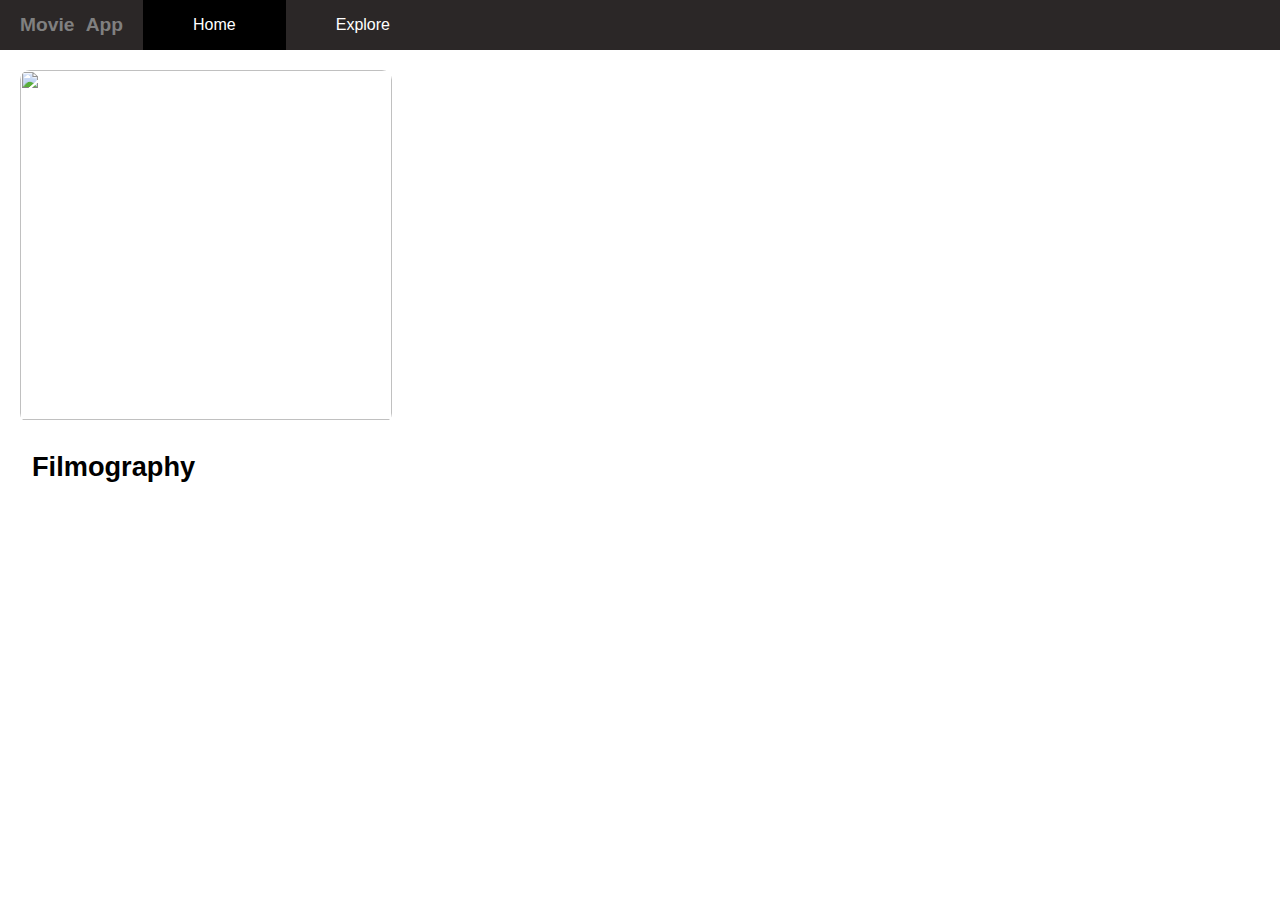
==== actor-detail.html @ 5023fcd1 "second changes in css" ====
<!DOCTYPE html>
<html lang="en">
<head>
    <meta charset="UTF-8">
    <meta name="viewport" content="width=device-width, initial-scale=1.0">
	<meta http-equiv="X-UA-Compatible" content="ie=edge">
	<link rel="stylesheet" href="./css/actor-page.css">
    <title>Movie-World</title>
</head>
<body>
    <section class="container section">

			<header>
					<nav class="menu">
						<section class="menu__logo">
							<h1 class="logo__heading">
								<a class="logo__link" href="./index.html">Movie App</a>
							</h1>
						</section>
						<ul class="menu__list" role="menu">
							<li class="menu__item menu__item--active"><a href="#" tabindex="1" class="menu__link">Home</a></li>
							<li class="menu__item"><a href="#" tabindex="2" class="menu__link">Explore</a></li>
						</ul>
					</nav>
			</header>

		<!-- Main Content starts here -->
		<main class="actor-details">
			
			<article class="actor__intro">
				<figure class="actor__banner">
					<img class="actor__image" src="" alt="">
				</figure>
				<section class="actor__biography">
					<h2 class="actor__title"></h2>
					<p class="actor__dob"></p>
					<p class="actor__description"></p>
				</section>
			</article>

			<section class="actor__movie__dashboard">
				<h2 class="filmography__heading">Filmography</h2>
				
				<div class="movie__row">
										
				</div>

				<template id="filmList">
					<div class="actor__movie__year">					
						<h3 class="movie__year__heading"></h3>
						<section class="card__holder"></section>
					</div>
					
				</template>

				<template id="movie__card">
						<article class="movie__card">
							<p>Title : <span class="movie__title"></span></p>
							<p>Year : <span class="movie__year"></span></p>
							<p>Character : <span class="movie__character"></span></p>
						</article>
				</template>
			</section>
		</main>

	</section>
    <script type="module" src ='./js/actorDetailPage/actorDetail.js'></script>
</body>
</html>
---- css/actor-page.css ----
@import './reset.css';
@import './variable.css';
@import './header.css';


.actor__intro{
    display: flex;
    justify-content: space-between;
    flex-wrap: nowrap;
    padding : 20px;
    flex-direction: column;
}
.actor__banner{
    width: 100%;
    overflow: hidden;
    border-radius: 10px;
}

.actor__image{
    width: 100%;
    height: 350px;
}

.actor__biography{
    width: 100%;
}

.actor__title{
    font-size: 1.3em;
    margin-bottom: 10px;
    font-family: sans-serif;
}
.actor__dob{
    font-size: 0.8em;
    margin-bottom: 10px;
}
.actor__description{
    font-size: 1em;
    font-family: sans-serif;
}
.actor__movie__dashboard{
    width: 95%;
    margin: 0 auto;
}
.filmography__heading{
    font-size: 1.7em;
    font-weight: 600;
    margin : 10px 0 30px;
    font-family: sans-serif;
}

.actor__movie__year{

}
.movie__year__heading{
    font-size: 1.3em;
    padding : 15px 5px;
    background: lightgray;
    border-radius: 5px;
}
.card__holder{
    display: flex;
    flex-wrap: nowrap;
    justify-content: flex-start;
    margin:10px;
    overflow: hidden;
}
.movie__card{
    max-width: 25%;
    width: 25%;
    overflow: hidden;
}
.movie__card p{
    font-size: 1em;
    padding: 8px;
    font-family: sans-serif;
    font-weight: 500;
}

@media screen and (min-width : 768px){
    .actor__intro{
        flex-direction: row;
    }
    .actor__banner{
        width: 30%
    }
    .actor__biography{
        width: 65%;
    }
}
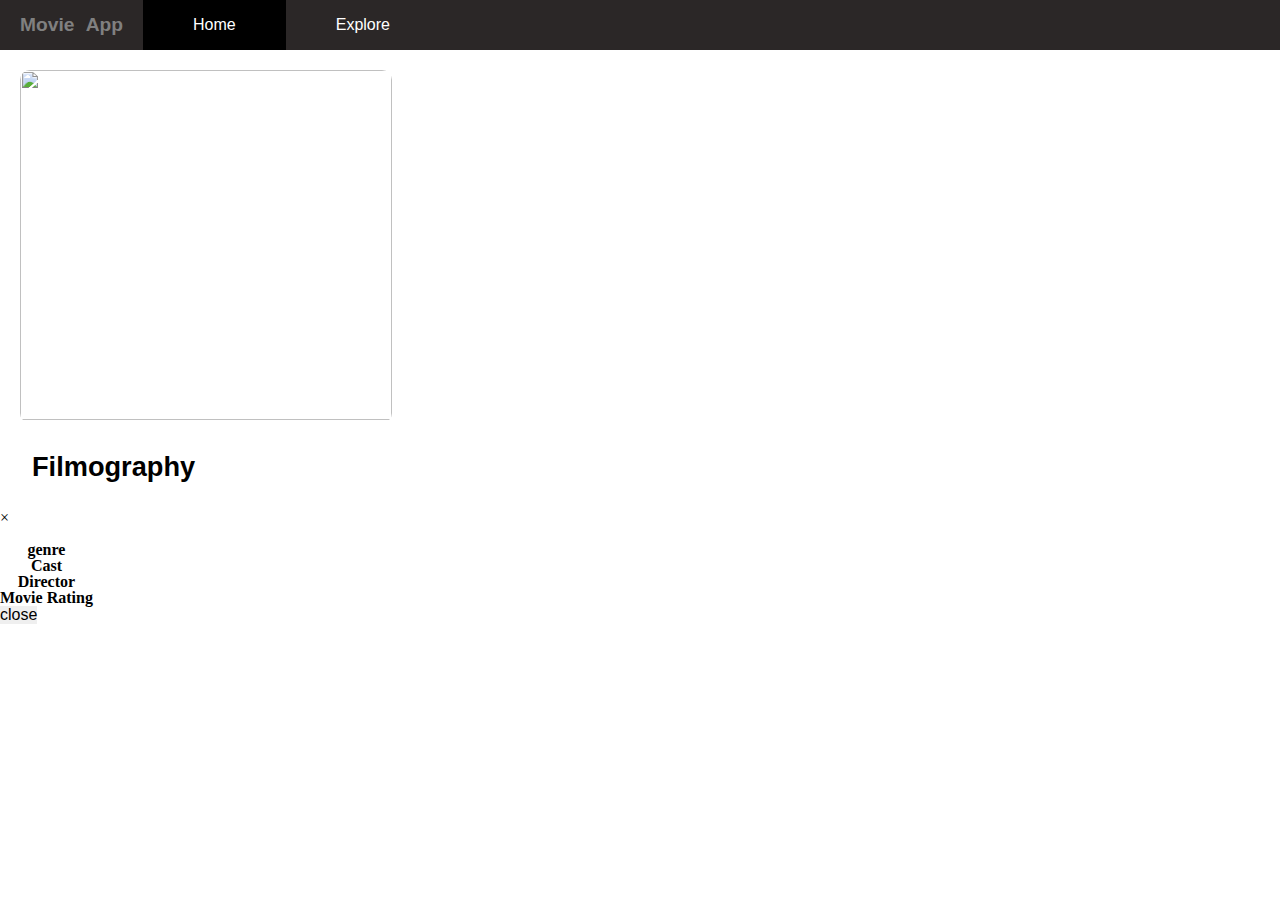
==== commit 1c0c7d20: "happy happy" ====
--- a/actor-detail.html
+++ b/actor-detail.html
@@ -8,21 +8,8 @@
     <title>Movie-World</title>
 </head>
 <body>
+	<article class="header__placeholder"></article>
     <section class="container section">
-
-			<header>
-					<nav class="menu">
-						<section class="menu__logo">
-							<h1 class="logo__heading">
-								<a class="logo__link" href="./index.html">Movie App</a>
-							</h1>
-						</section>
-						<ul class="menu__list" role="menu">
-							<li class="menu__item menu__item--active"><a href="#" tabindex="1" class="menu__link">Home</a></li>
-							<li class="menu__item"><a href="#" tabindex="2" class="menu__link">Explore</a></li>
-						</ul>
-					</nav>
-			</header>
 
 		<!-- Main Content starts here -->
 		<main class="actor-details">
@@ -61,9 +48,13 @@
 						</article>
 				</template>
 			</section>
+
+			<article class="card__template"></article>
+			<article class="popup__template"></article>
 		</main>
 
 	</section>
+	<script type="text/javascript" src="https://ajax.googleapis.com/ajax/libs/jquery/3.4.1/jquery.min.js"></script>
     <script type="module" src ='./js/actorDetailPage/actorDetail.js'></script>
 </body>
 </html>--- a/css/actor-page.css
+++ b/css/actor-page.css
@@ -49,9 +49,6 @@
     font-family: sans-serif;
 }
 
-.actor__movie__year{
-
-}
 .movie__year__heading{
     font-size: 1.3em;
     padding : 15px 5px;
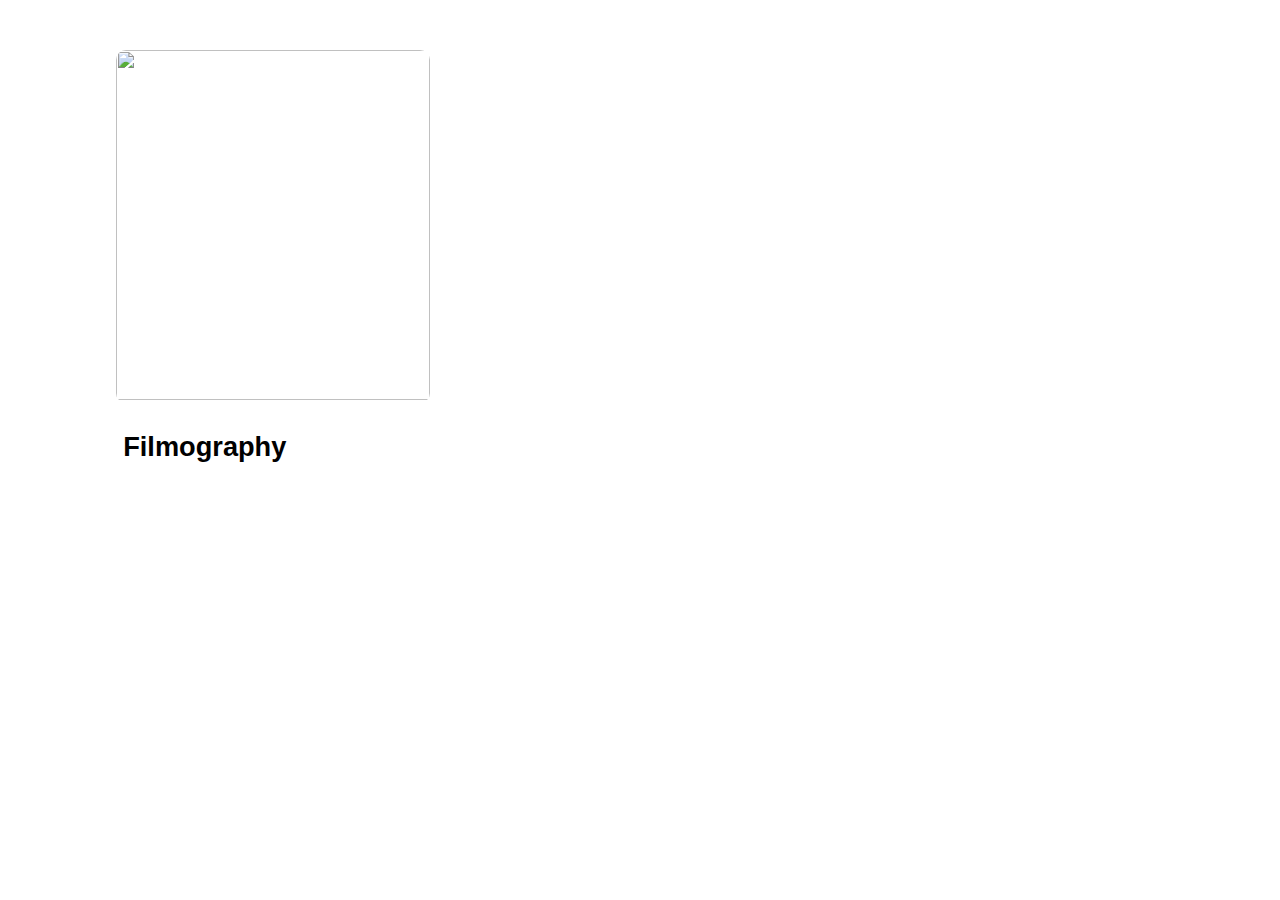
==== commit d55cea81: "template importing changes" ====
--- a/actor-detail.html
+++ b/actor-detail.html
@@ -5,6 +5,11 @@
     <meta name="viewport" content="width=device-width, initial-scale=1.0">
 	<meta http-equiv="X-UA-Compatible" content="ie=edge">
 	<link rel="stylesheet" href="./css/actor-page.css">
+
+	<link rel="import" id="header" href='./templates/header.html'>
+    <link rel="import" id="popup" href='./templates/popup.html'>
+    <link rel="import" id="card__template" href='./templates/card-template.html'>
+
     <title>Movie-World</title>
 </head>
 <body>
@@ -12,7 +17,7 @@
     <section class="container section">
 
 		<!-- Main Content starts here -->
-		<main class="actor-details">
+		<main class="actor-details movie-container">
 			
 			<article class="actor__intro">
 				<figure class="actor__banner">
@@ -49,8 +54,6 @@
 				</template>
 			</section>
 
-			<article class="card__template"></article>
-			<article class="popup__template"></article>
 		</main>
 
 	</section>
--- a/css/actor-page.css
+++ b/css/actor-page.css
@@ -1,7 +1,7 @@
 @import './reset.css';
 @import './variable.css';
 @import './header.css';
-
+@import './global.css';
 
 .actor__intro{
     display: flex;
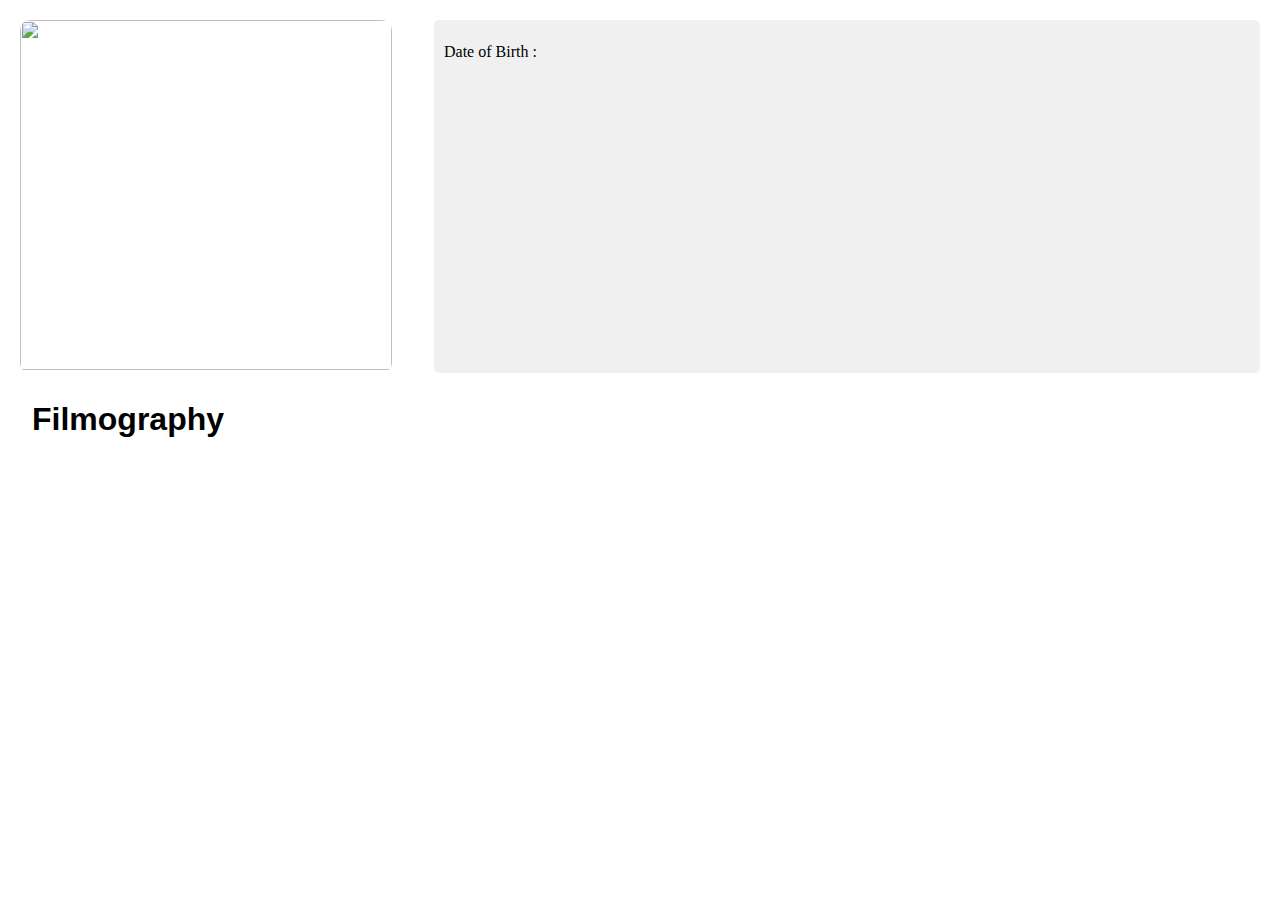
==== commit f5766cd4: "bugs fixed fro actor detail js" ====
--- a/actor-detail.html
+++ b/actor-detail.html
@@ -25,7 +25,7 @@
 				</figure>
 				<section class="actor__biography">
 					<h2 class="actor__title"></h2>
-					<p class="actor__dob"></p>
+					<p class="actor__dob__holder"><span>Date of Birth :</span><span class="actor__dob"></span></p>
 					<p class="actor__description"></p>
 				</section>
 			</article>
--- a/css/actor-page.css
+++ b/css/actor-page.css
@@ -1,7 +1,6 @@
 @import './reset.css';
 @import './variable.css';
 @import './header.css';
-@import './global.css';
 
 .actor__intro{
     display: flex;
@@ -23,16 +22,23 @@
 
 .actor__biography{
     width: 100%;
+    background-color: #F0F0F0;
+    border-radius: 5px;
+    padding: 10px;
+    line-height: 1.5;
+    font-size: 1em;
 }
 
 .actor__title{
-    font-size: 1.3em;
+    font-size: 1.6em;
     margin-bottom: 10px;
     font-family: sans-serif;
 }
+.actor__dob__holder{
+    margin-bottom: 10px;
+}
 .actor__dob{
-    font-size: 0.8em;
-    margin-bottom: 10px;
+    font-size: 1em;
 }
 .actor__description{
     font-size: 1em;
@@ -43,16 +49,16 @@
     margin: 0 auto;
 }
 .filmography__heading{
-    font-size: 1.7em;
-    font-weight: 600;
+    font-size:2em;
+    font-weight: 700;
     margin : 10px 0 30px;
     font-family: sans-serif;
 }
 
 .movie__year__heading{
-    font-size: 1.3em;
+    font-size: 1.5em;
     padding : 15px 5px;
-    background: lightgray;
+    background: #F0F0F0;
     border-radius: 5px;
 }
 .card__holder{
@@ -66,6 +72,9 @@
     max-width: 25%;
     width: 25%;
     overflow: hidden;
+}
+.movie__title{
+    display: inline;
 }
 .movie__card p{
     font-size: 1em;
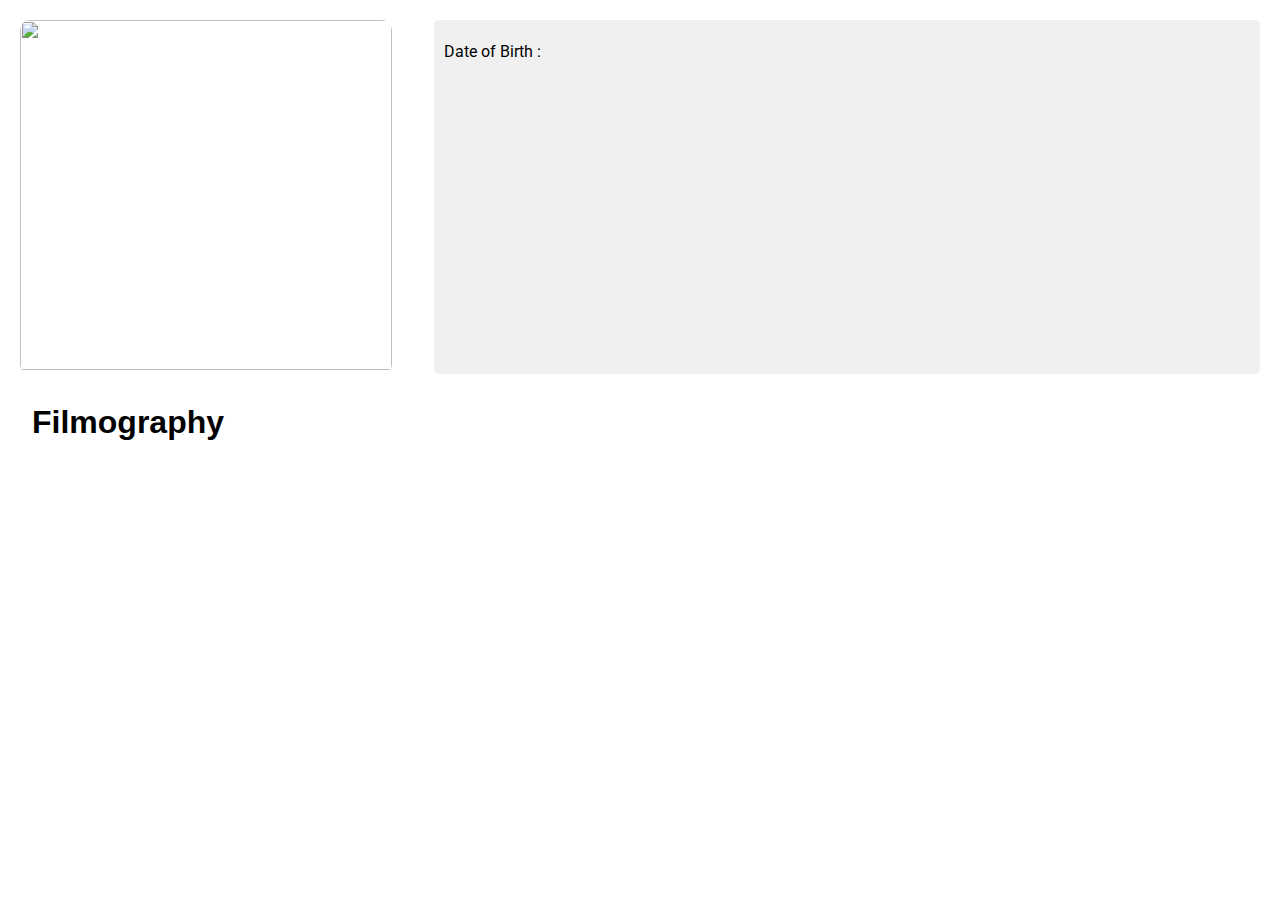
==== commit 75176f50: "details page css" ====
--- a/actor-detail.html
+++ b/actor-detail.html
@@ -5,7 +5,7 @@
     <meta name="viewport" content="width=device-width, initial-scale=1.0">
 	<meta http-equiv="X-UA-Compatible" content="ie=edge">
 	<link rel="stylesheet" href="./css/actor-page.css">
-
+	<link href="https://fonts.googleapis.com/css?family=Roboto:300i,400,500,700&display=swap" rel="stylesheet">
 	<link rel="import" id="header" href='./templates/header.html'>
     <link rel="import" id="popup" href='./templates/popup.html'>
     <link rel="import" id="card__template" href='./templates/card-template.html'>
@@ -13,7 +13,7 @@
     <title>Movie-World</title>
 </head>
 <body>
-	<article class="header__placeholder"></article>
+	<article class="header__container"></article>
     <section class="container section">
 
 		<!-- Main Content starts here -->
@@ -58,6 +58,6 @@
 
 	</section>
 	<script type="text/javascript" src="https://ajax.googleapis.com/ajax/libs/jquery/3.4.1/jquery.min.js"></script>
-    <script type="module" src ='./js/actorDetailPage/actorDetail.js'></script>
+    <script type="module" src ='./js/actor-detail-page/actorDetail.js'></script>
 </body>
 </html>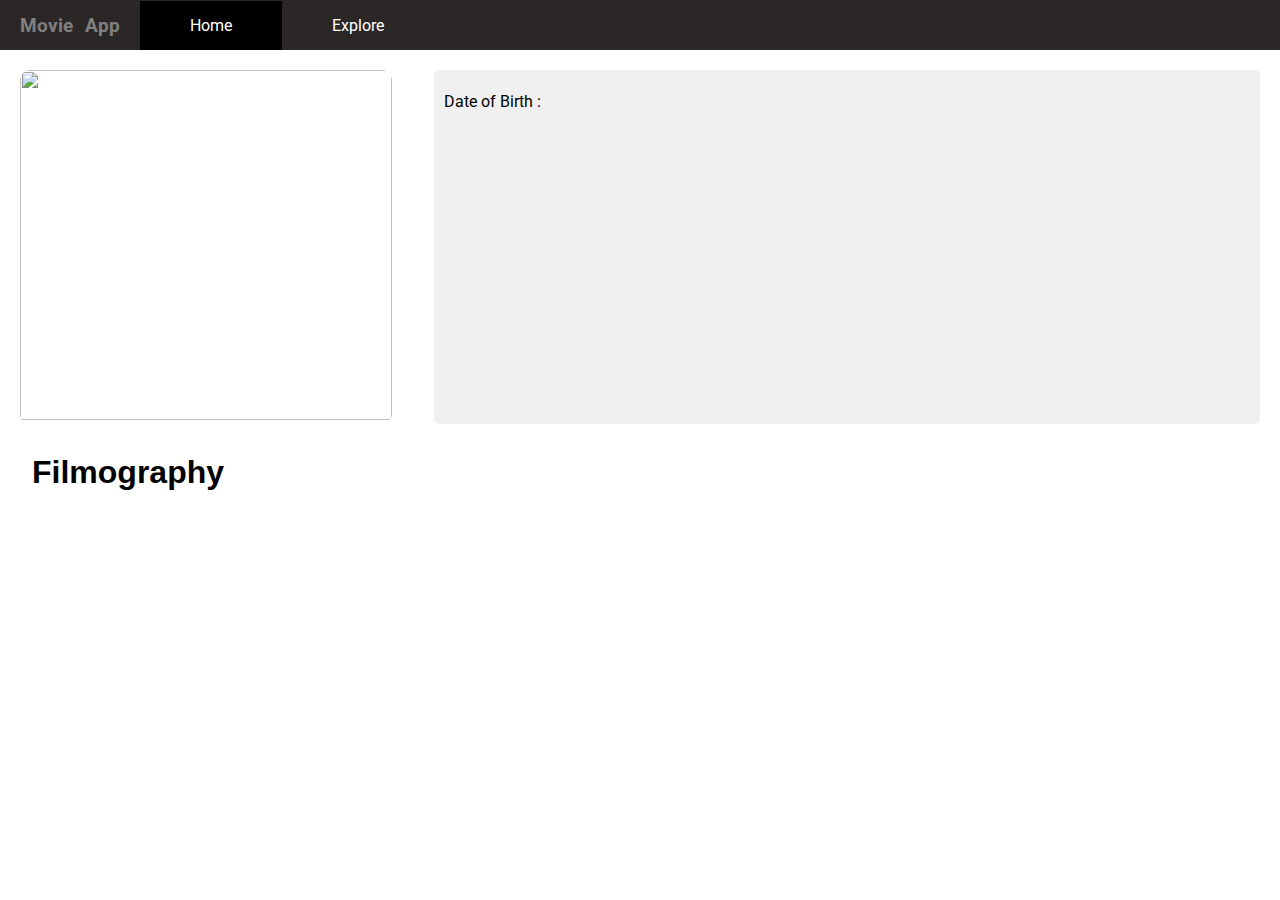
==== commit cab2b436: "live version changes" ====
--- a/actor-detail.html
+++ b/actor-detail.html
@@ -4,16 +4,28 @@
     <meta charset="UTF-8">
     <meta name="viewport" content="width=device-width, initial-scale=1.0">
 	<meta http-equiv="X-UA-Compatible" content="ie=edge">
+	<link rel="import" id="card__template" href='./assets/templates/card-template.html'>
+	<link rel="icon" href="./assets/images/fevicon.png" type="image/png">
 	<link rel="stylesheet" href="./css/actor-page.css">
 	<link href="https://fonts.googleapis.com/css?family=Roboto:300i,400,500,700&display=swap" rel="stylesheet">
-	<link rel="import" id="header" href='./templates/header.html'>
-    <link rel="import" id="popup" href='./templates/popup.html'>
-    <link rel="import" id="card__template" href='./templates/card-template.html'>
+	
 
-    <title>Movie-World</title>
+    <title>Movie World</title>
 </head>
 <body>
-	<article class="header__container"></article>
+	    <header class="app__header">
+				<nav class="menu">
+					<section class="menu__logo">
+						<h1 class="logo__heading">
+							<a class="logo__link" href="./index.html">Movie App</a>
+						</h1>
+					</section>
+					<ul class="menu__list" role="menu">
+						<li class="menu__item menu__item--active"><a href="./index.html" tabindex="1" class="menu__link">Home</a></li>
+						<li class="menu__item"><a href="./search-page.html" tabindex="2" class="menu__link">Explore</a></li>
+					</ul>
+				</nav>
+			</header>
     <section class="container section">
 
 		<!-- Main Content starts here -->
--- a/css/actor-page.css
+++ b/css/actor-page.css
@@ -67,6 +67,7 @@
     justify-content: flex-start;
     margin:10px;
     overflow: hidden;
+    font-family: 'Roboto', sans-serif;
 }
 .movie__card{
     max-width: 25%;
@@ -79,8 +80,6 @@
 .movie__card p{
     font-size: 1em;
     padding: 8px;
-    font-family: sans-serif;
-    font-weight: 500;
 }
 
 @media screen and (min-width : 768px){
